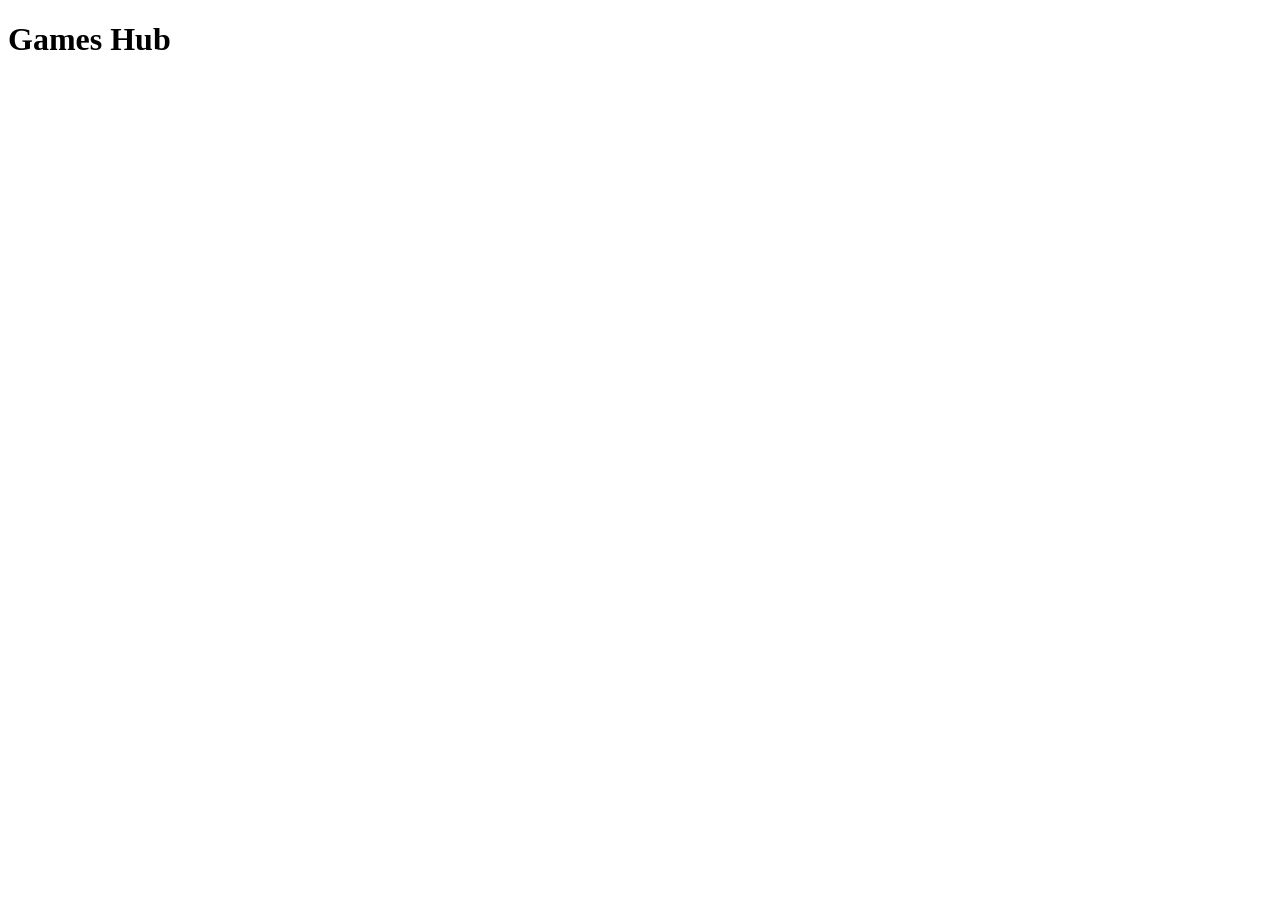
==== index.html @ db746577 "create index.html" ====
<!DOCTYPE html>
<html lang="en">
<head>
    <meta charset="UTF-8">
    <meta name="viewport" content="width=device-width, initial-scale=1.0">
    <title>Games Hub</title>
    <link rel="stylesheet" href="style.css">
</head>
<body>

<header>
    <h1>Games Hub</h1>
</header>

<div id="games" class="grid"></div>

<script>
fetch("games.json")
    .then(res => res.json())
    .then(games => {
        const container = document.getElementById("games");
        games.forEach(game => {
            container.innerHTML += `
                <div class="card" onclick="location.href='viewer.html?game=${game.id}'">
                    <img src="${game.image}">
                    <h2>${game.name}</h2>
                </div>
            `;
        });
    });
</script>

</body>
</html>
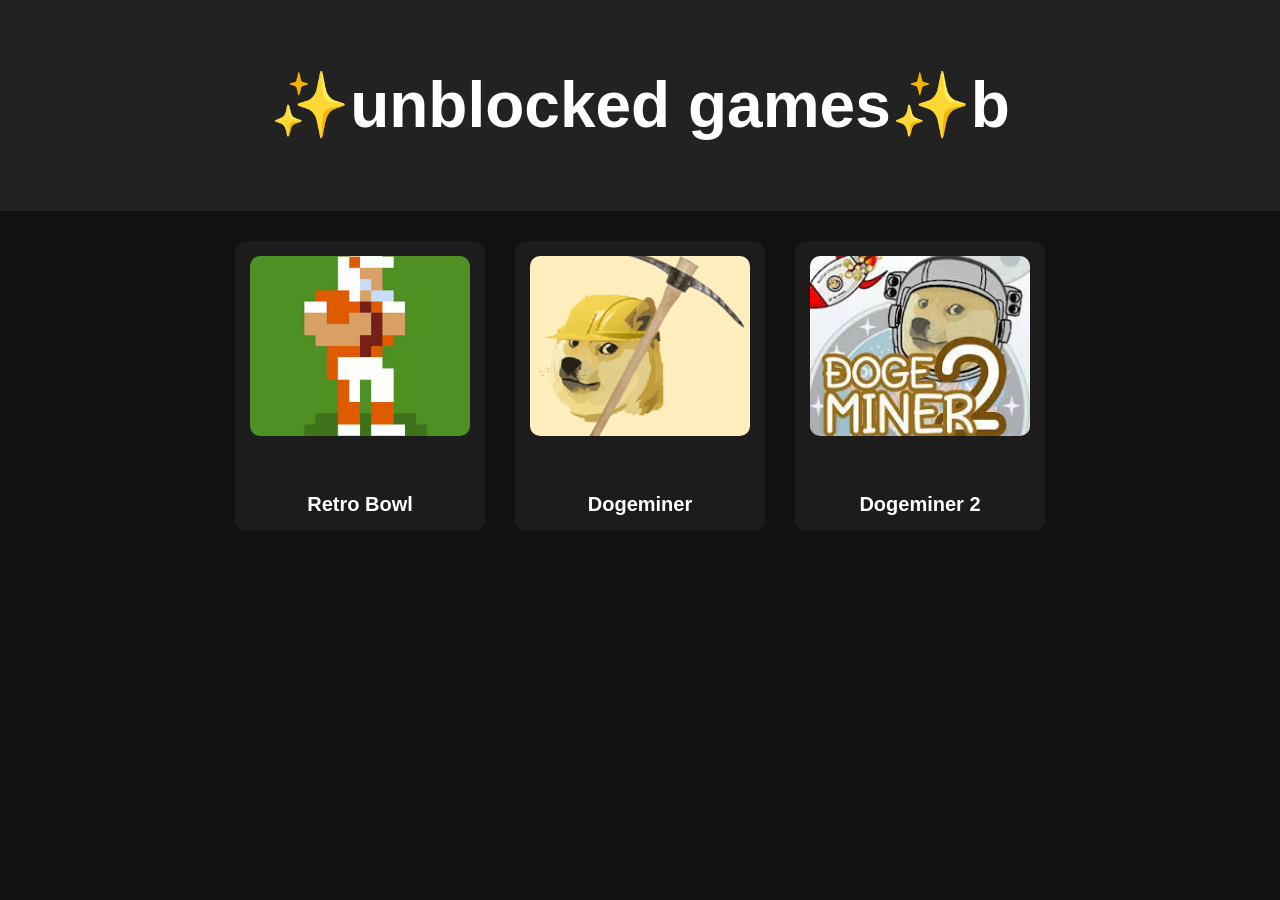
==== commit 5b050e3a: "Update index.html" ====
--- a/index.html
+++ b/index.html
@@ -3,13 +3,13 @@
 <head>
     <meta charset="UTF-8">
     <meta name="viewport" content="width=device-width, initial-scale=1.0">
-    <title>Games Hub</title>
+    <title>✨unblocked games✨</title>
     <link rel="stylesheet" href="style.css">
 </head>
 <body>
 
 <header>
-    <h1>Games Hub</h1>
+    <h1>✨unblocked games✨b</h1>
 </header>
 
 <div id="games" class="grid"></div>
--- a/style.css
+++ b/style.css
@@ -0,0 +1,90 @@
+/* GLOBAL ------------------------------------------------------------ */
+
+body {
+    margin: 0;
+    font-family: Arial, sans-serif;
+    background: #111;
+    color: #fff;
+}
+
+/* HEADER ------------------------------------------------------------ */
+
+header {
+    padding: 25px 0;
+    text-align: center;
+    background: #222;
+    font-size: 32px;
+    font-weight: bold;
+}
+
+/* GAME GRID --------------------------------------------------------- */
+/* Flexbox = stable layout, no stretching, no breaking */
+
+.grid {
+    display: flex;
+    flex-wrap: wrap;
+    justify-content: center;
+    gap: 30px;
+    padding: 30px;
+}
+
+/* GAME CARD --------------------------------------------------------- */
+/* Fixed size = no distortion, no CSS edits needed when adding games */
+
+.card {
+    width: 220px;
+    height: 260px;
+    background: #1c1c1c;
+    border-radius: 12px;
+    padding: 15px;
+    cursor: pointer;
+    transition: transform 0.2s, background 0.2s;
+    text-align: center;
+
+    display: flex;
+    flex-direction: column;
+    justify-content: space-between;
+}
+
+.card:hover {
+    transform: scale(1.05);
+    background: #272727;
+}
+
+/* GAME IMAGE -------------------------------------------------------- */
+/* Fixed height + cover = perfect thumbnails, no stretching */
+
+.card img {
+    width: 100%;
+    height: 180px;
+    object-fit: cover;
+    border-radius: 10px;
+}
+
+/* GAME TITLE -------------------------------------------------------- */
+
+.card h2 {
+    margin: 10px 0 0;
+    font-size: 20px;
+}
+
+/* VIEWER PAGE ------------------------------------------------------- */
+
+iframe {
+    width: 100%;
+    height: 100vh;
+    border: none;
+}
+
+#back {
+    position: fixed;
+    top: 15px;
+    left: 15px;
+    padding: 10px 15px;
+    background: rgba(0,0,0,0.6);
+    color: white;
+    border-radius: 6px;
+    cursor: pointer;
+    font-size: 18px;
+    z-index: 10;
+}
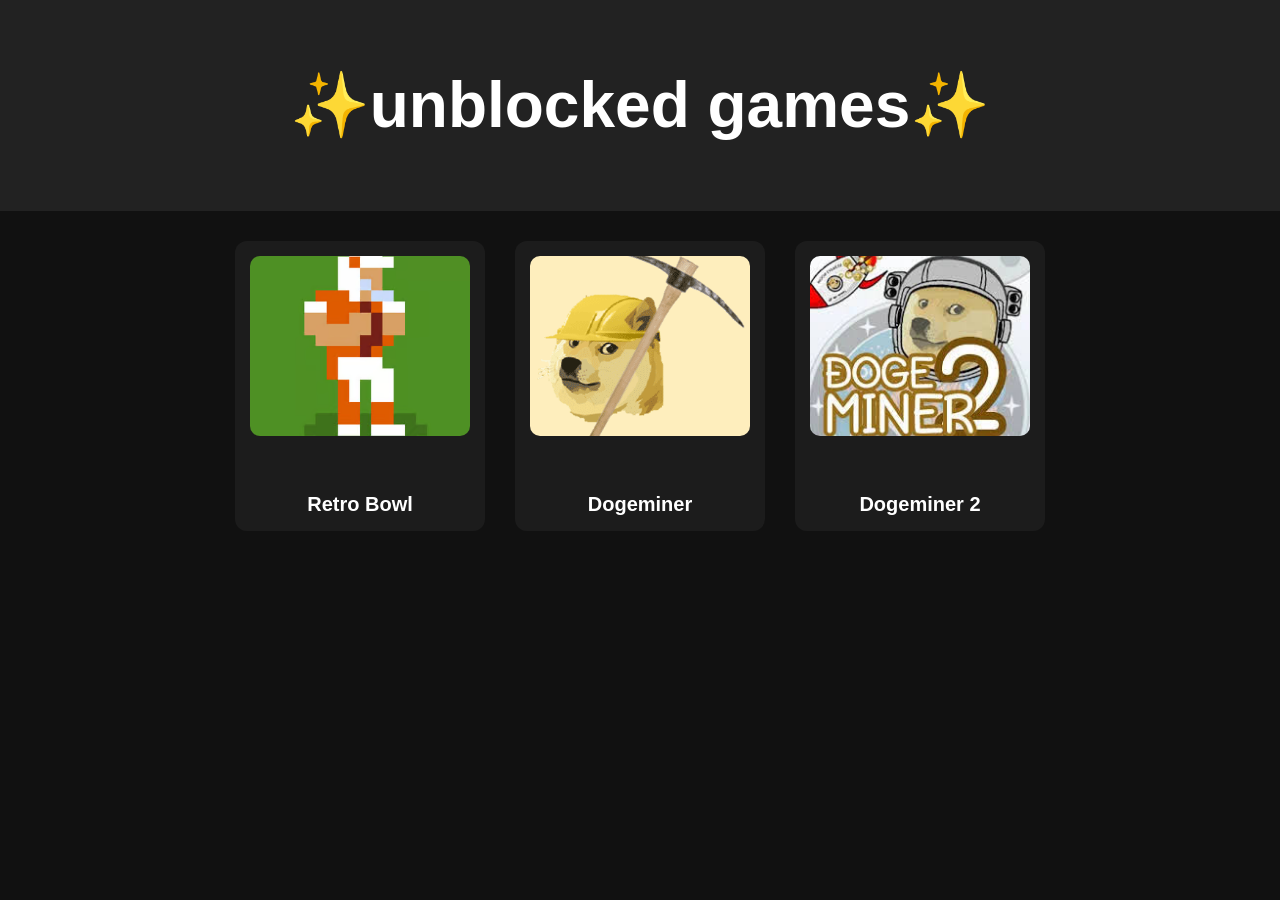
==== commit a5739cba: "Update index.html" ====
--- a/index.html
+++ b/index.html
@@ -9,7 +9,7 @@
 <body>
 
 <header>
-    <h1>✨unblocked games✨b</h1>
+    <h1>✨unblocked games✨</h1>
 </header>
 
 <div id="games" class="grid"></div>
